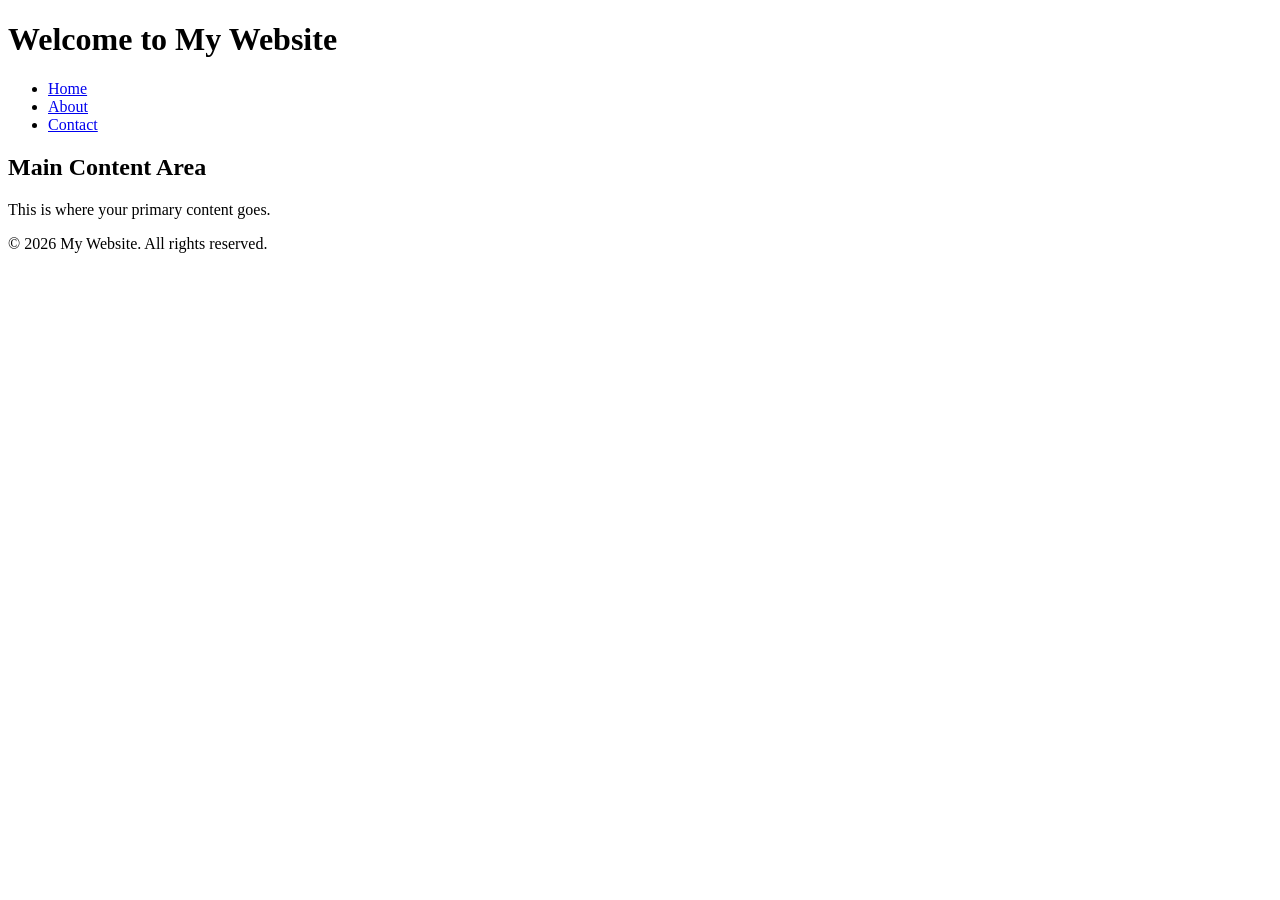
==== index.html @ 6cd30f52 "Create index.html" ====
<!DOCTYPE html>
<html lang="en">
<head>
    <meta charset="UTF-8">
    <meta name="viewport" content="width=device-width, initial-scale=1.0">
    <title>My Web Page</title>
    <!-- External CSS stylesheet link (optional) -->
    <link rel="stylesheet" href="style.css">
</head>
<body>

    <header>
        <h1>Welcome to My Website</h1>
        <nav>
            <ul>
                <li><a href="#">Home</a></li>
                <li><a href="#">About</a></li>
                <li><a href="#">Contact</a></li>
            </ul>
        </nav>
    </header>

    <main>
        <section>
            <h2>Main Content Area</h2>
            <p>This is where your primary content goes.</p>
        </section>
    </main>

    <footer>
        <p>&copy; 2026 My Website. All rights reserved.</p>
    </footer>

    <!-- External JavaScript file link (optional) -->
    <script src="script.js"></script>
</body>
</html>
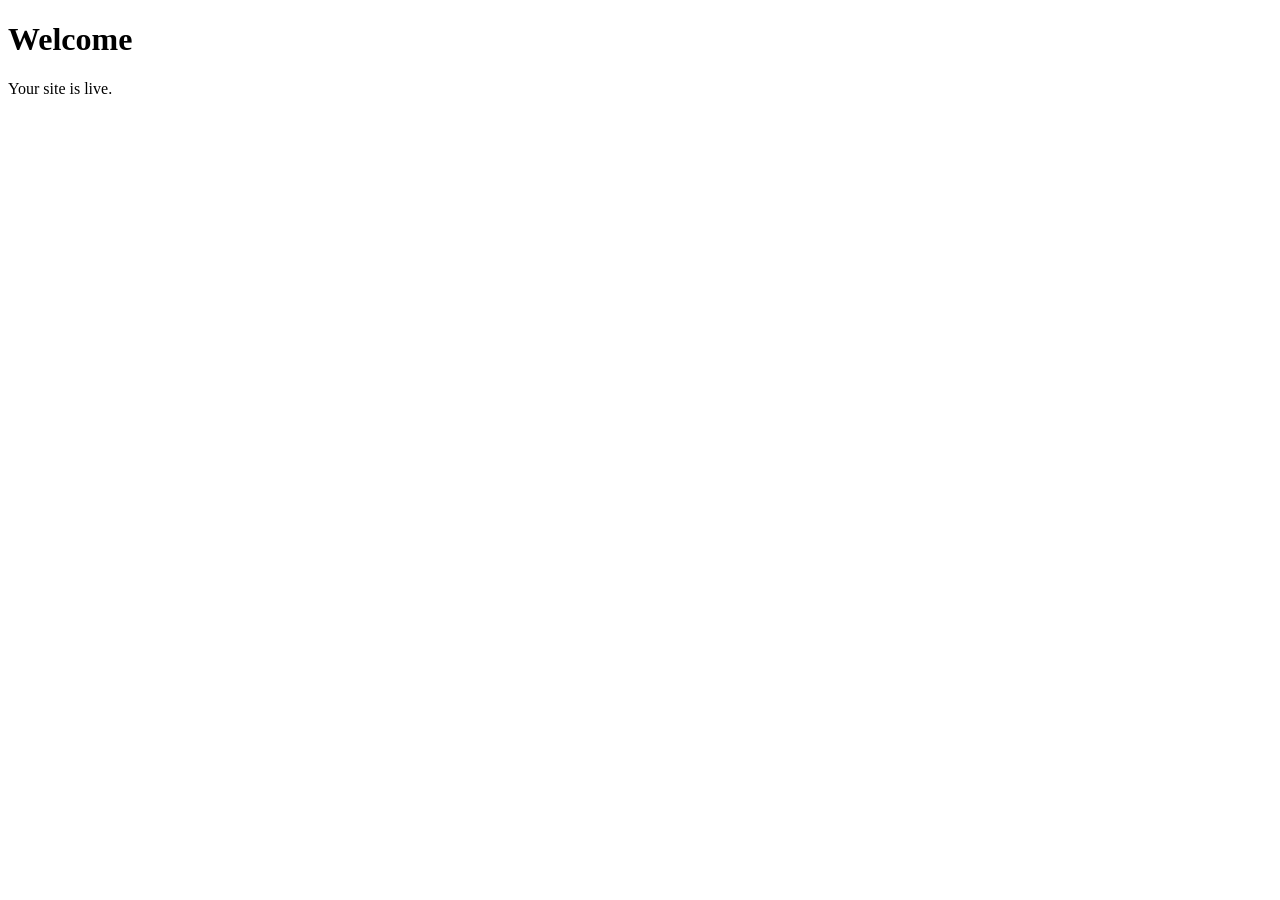
==== commit 2e4502ad: "Add initial HTML structure for the site" ====
--- a/index.html
+++ b/index.html
@@ -1,37 +1,12 @@
-<!DOCTYPE html>
+<!doctype html>
 <html lang="en">
 <head>
-    <meta charset="UTF-8">
-    <meta name="viewport" content="width=device-width, initial-scale=1.0">
-    <title>My Web Page</title>
-    <!-- External CSS stylesheet link (optional) -->
-    <link rel="stylesheet" href="style.css">
+  <meta charset="utf-8" />
+  <meta name="viewport" content="width=device-width,initial-scale=1" />
+  <title>My Site</title>
 </head>
 <body>
-
-    <header>
-        <h1>Welcome to My Website</h1>
-        <nav>
-            <ul>
-                <li><a href="#">Home</a></li>
-                <li><a href="#">About</a></li>
-                <li><a href="#">Contact</a></li>
-            </ul>
-        </nav>
-    </header>
-
-    <main>
-        <section>
-            <h2>Main Content Area</h2>
-            <p>This is where your primary content goes.</p>
-        </section>
-    </main>
-
-    <footer>
-        <p>&copy; 2026 My Website. All rights reserved.</p>
-    </footer>
-
-    <!-- External JavaScript file link (optional) -->
-    <script src="script.js"></script>
+  <h1>Welcome</h1>
+  <p>Your site is live.</p>
 </body>
 </html>
